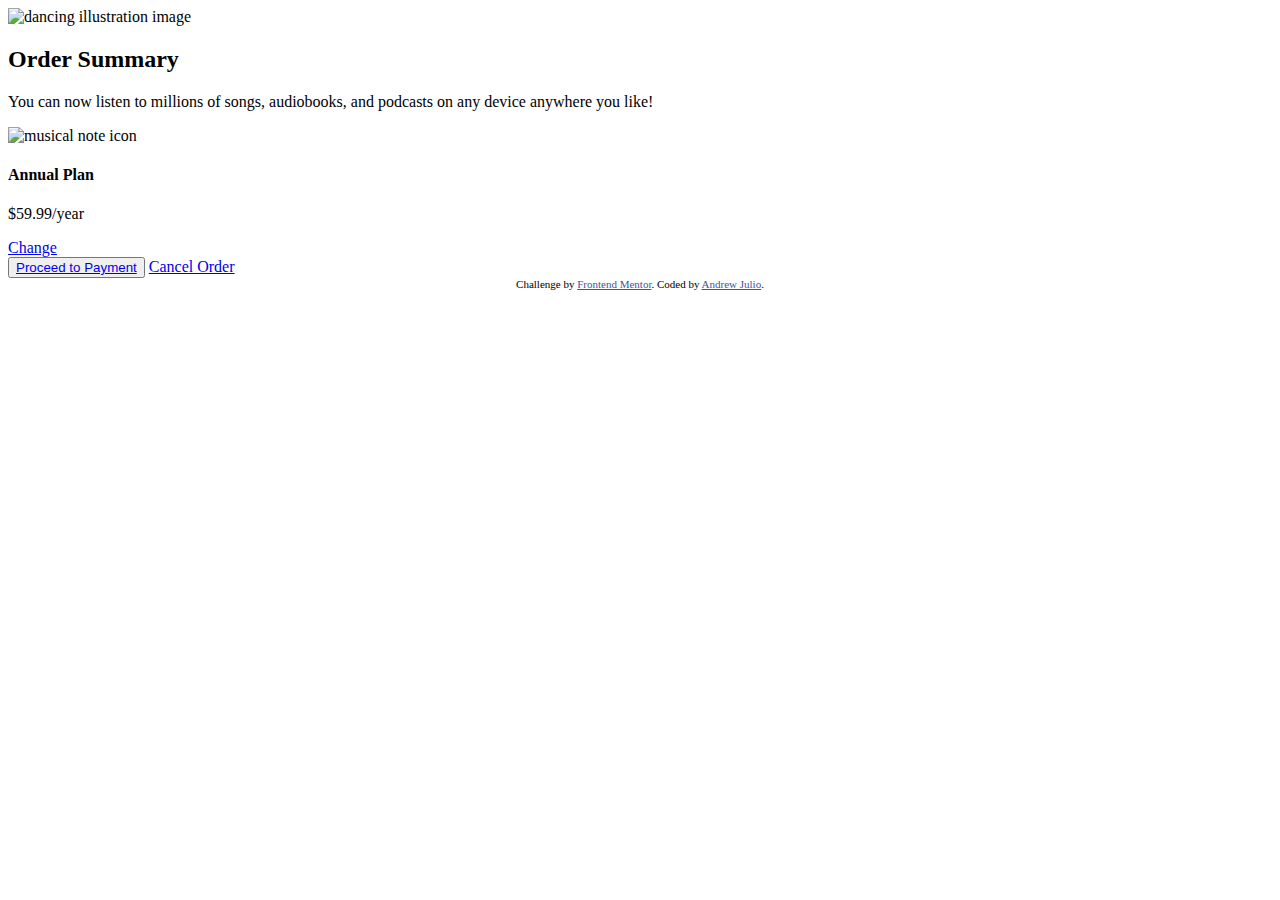
==== index.html @ bc6d4843 "HTML Components, Classes & Basic Structure" ====
<!DOCTYPE html>
<html lang="en">
<head>
  <meta charset="UTF-8">
  <meta name="viewport" content="width=device-width, initial-scale=1.0"> <!-- displays site properly based on user's device -->

  <link rel="icon" type="image/png" sizes="32x32" href="./images/favicon-32x32.png">
  
  <title>Frontend Mentor | Order summary card</title>

  <link rel="stylesheet" href="/CSS/style.css">
</head>

<body>

  <div class="card box">
  
  <img src='/images/illustration-hero.svg' alt='dancing illustration image'>

  <h2>Order Summary</h2>

  <p>You can now listen to millions of songs, audiobooks, and podcasts on any 
  device anywhere you like!</p>

  <div class='option box'>
    <img src='/images/icon-music.svg'alt='musical note icon'>
    <h4>Annual Plan</h4>
    <p>$59.99/year</p>
      <a href="#">Change</a>
  </div>

  <button class='cta box'><a href='#'>Proceed to Payment</a></button>
  <a href='#'>Cancel Order</a>
  </div>

  <div class="attribution">
    Challenge by <a href="https://www.frontendmentor.io?ref=challenge" target="_blank">Frontend Mentor</a>. 
    Coded by <a href="https://github.com/andrewjuliodev">Andrew Julio</a>.
  </div>
</body>

</html>
---- CSS/style.css ----
.attribution { font-size: 11px; text-align: center; }
.attribution a { color: hsl(228, 45%, 44%); }
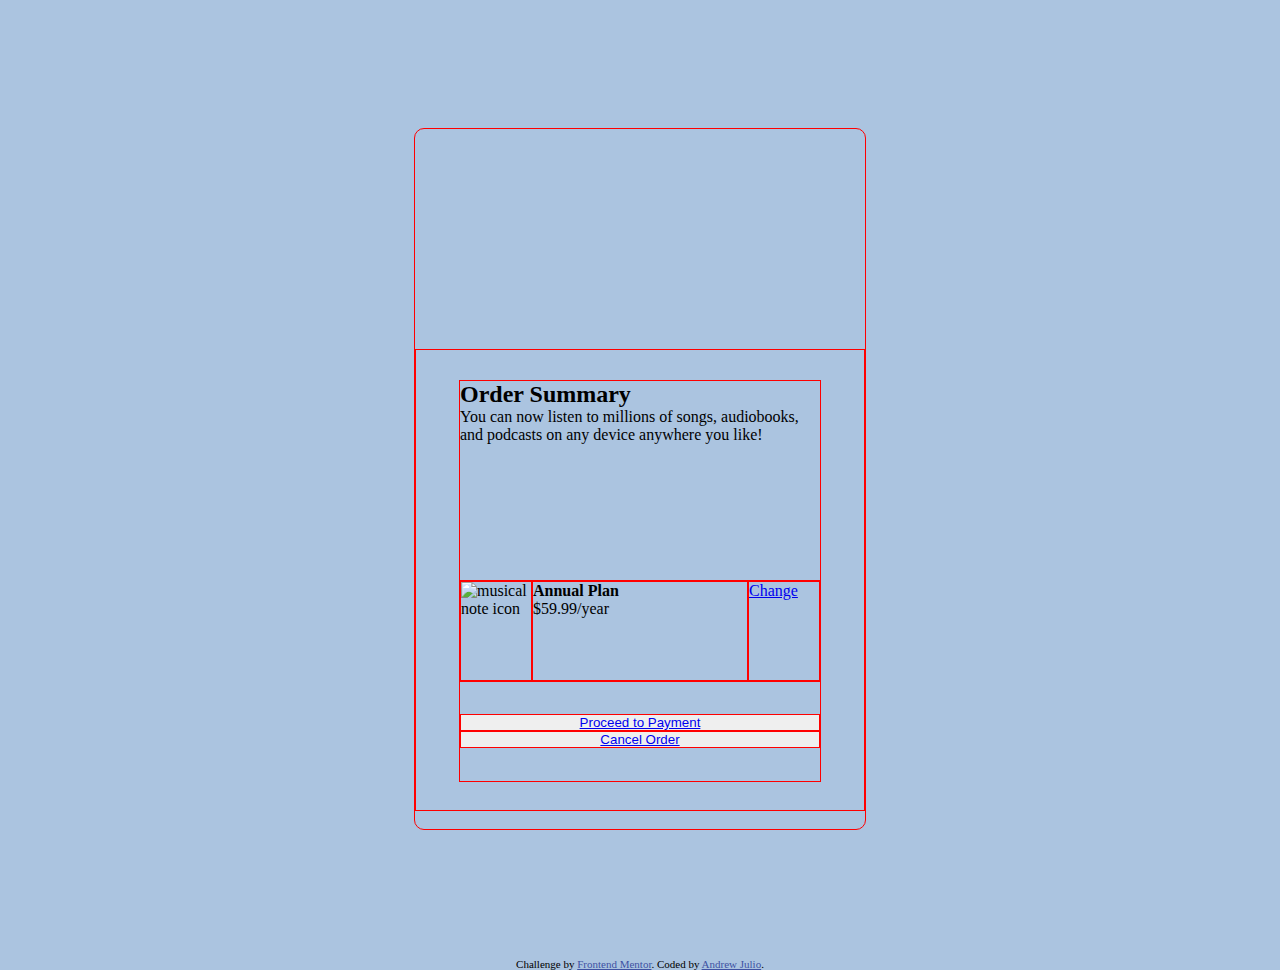
==== commit 36c71e2a: "CSS Styling" ====
--- a/index.html
+++ b/index.html
@@ -13,30 +13,56 @@
 
 <body>
 
-  <div class="card box">
+<!-- Card Structure-->
+  <div class="card frame">
   
-  <img src='/images/illustration-hero.svg' alt='dancing illustration image'>
+    <!-- Content Section: Music Illustration-->
+    <div class='image'></div>
 
-  <h2>Order Summary</h2>
+    <!-- Contents-->
+    <div class='content frame'>
+      
+      <!-- Content Section: Summary Text-->
+      <div class='summary frame'>
+        <h2>Order Summary</h2>
+        <p>You can now listen to millions of songs, audiobooks, and podcasts on any 
+      device anywhere you like!</p>
+      </div>
 
-  <p>You can now listen to millions of songs, audiobooks, and podcasts on any 
-  device anywhere you like!</p>
+      <!-- Content Section: Annual Plan Option-->
+      <div class='option frame'>
+        <div class='icon frame'>
+          <img src='/images/icon-music.svg' alt='musical note icon'>
+        </div>
 
-  <div class='option box'>
-    <img src='/images/icon-music.svg'alt='musical note icon'>
-    <h4>Annual Plan</h4>
-    <p>$59.99/year</p>
-      <a href="#">Change</a>
+        <!-- Content Section: Annual Plan Option-->
+        <div class='plan frame'>
+          <h4>Annual Plan</h4>
+          <p>$59.99/year</p>
+        </div>
+        <div class='change frame'>
+          <a href="#">Change</a>
+        </div>
+      </div>
+
+      <!-- Content Section: Call to Action-->
+      <div class='cta frame'>
+        <button class='btn payment frame'><a href='#'>Proceed to Payment</a></button>
+        <button class='btn cancel frame'><a href='#'>Cancel Order</a></button>
+      </div>
+
+      <!-- Content Section: End-->
+    </div>
+
+  <!-- Card Structure: End-->
   </div>
 
-  <button class='cta box'><a href='#'>Proceed to Payment</a></button>
-  <a href='#'>Cancel Order</a>
-  </div>
-
+<!-- Challenge Information-->
   <div class="attribution">
     Challenge by <a href="https://www.frontendmentor.io?ref=challenge" target="_blank">Frontend Mentor</a>. 
     Coded by <a href="https://github.com/andrewjuliodev">Andrew Julio</a>.
   </div>
+
 </body>
 
 </html>--- a/CSS/style.css
+++ b/CSS/style.css
@@ -1,2 +1,93 @@
 .attribution { font-size: 11px; text-align: center; }
-.attribution a { color: hsl(228, 45%, 44%); }+.attribution a { color: hsl(228, 45%, 44%); }
+
+/* WIREFRAMES FOR VISUAL HELP*/
+.frame {
+    border: 1px solid red;
+}
+
+* {
+    margin: 0;
+    padding: 0;
+}
+
+body {
+    background-image: url("/images/pattern-background-desktop.svg");
+    background-color: rgb(171, 196, 224);
+    background-size: contain;
+    background-repeat: no-repeat;
+    width: 100%;
+}
+
+/* CARD GENERAL LAYOUT */
+.card {
+    margin: 10% auto;
+    width: 450px;
+    height: 700px;
+    border-radius: 10px;
+}
+
+/* CARD GENERAL LAYOUT - IMAGE*/
+.image {
+    width: 450px;
+    height: 220px;
+    grid-area: 'image';
+    background-image: url("/images/illustration-hero.svg");
+    border-radius: 10px 10px 0 0;
+}
+
+/* CARD GENERAL LAYOUT - CONTENT*/
+.content {
+    display: grid;
+    grid-template-rows: 200px 100px 100px;
+    grid-template-areas:
+    'summary'
+    'option'
+    'cta';
+    justify-content: center;
+    padding: 30px 0;
+}
+
+/* CARD: CONTENT GENERAL LAYOUT */
+.summary, .option, .cta {
+       width: 360px; 
+       margin: 0;
+       padding: 0;
+       justify-content: center;
+}
+
+/* CARD: CONTENT - SUMMARY */
+.summary {
+    height: 200px;
+    grid-area: 'summary';
+}
+
+/* CARD: CONTENT - OPTION */
+.option {
+    height: 100px;
+    grid-area: 'option';
+    display:grid;
+    grid-template-columns: 1fr 3fr 1fr;
+    grid-template-areas: 'icon option change';
+}
+
+.icon {
+    grid-area: 'icon';
+}
+
+.plan {
+    grid-area: 'plan';
+}
+
+.change {
+    grid-area: 'change';
+}
+
+/* CARD: CONTENT - CALL TO ACTION */
+.cta {
+    height: 100px;
+    grid-area: 'cta';
+    display: flex;
+    flex-direction: column;
+}
+
